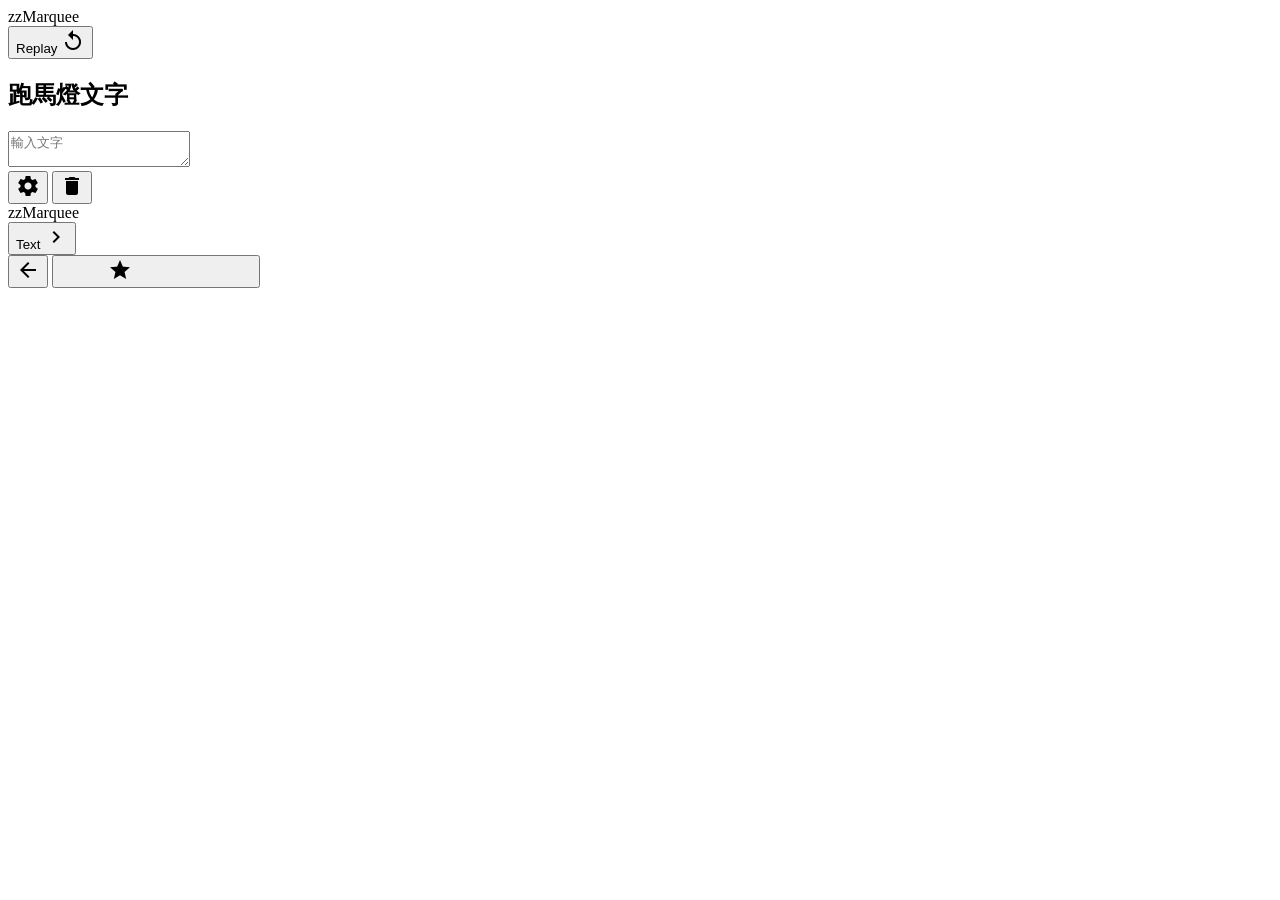
==== Dock.html @ 0f76aaec "Add files via upload" ====
<!DOCTYPE html>
<html lang="zh-TW">
<head>
    <meta charset="UTF-8">
    <meta name="viewport" content="width=device-width, initial-scale=1.0">
    <title>zzMarquee Dock</title>
    <link rel="preconnect" href="https://fonts.googleapis.com">
    <link rel="preconnect" href="https://fonts.gstatic.com" crossorigin>
    <link href="https://fonts.googleapis.com/css2?family=Noto+Sans+TC:wght@400;500&family=Geist:wght@500;700&display=swap" rel="stylesheet">
    <link href="https://fonts.googleapis.com/icon?family=Material+Icons" rel="stylesheet">
    <link rel="stylesheet" href="dock.css">
</head>
<body>
    <div class="app-container">
        <div class="page active" id="editPage">
            <header class="app-header">
                <div class="logo">
                    <div class="logo-icon"></div>
                    <span class="logo-text">zzMarquee</span>
                </div>
                <button class="header-btn primary" id="replayBtn">
                    Replay
                    <span class="material-icons">replay</span>
                </button>
            </header>

            <main class="main-content">
                <section class="input-section">
                    <h2 data-en="Text">跑馬燈文字</h2>
                    <textarea id="textInput" placeholder="輸入文字"></textarea>
                </section>
            </main>

            <footer class="app-footer">
                <div class="footer-left">
                    <button class="footer-btn" id="settingsBtn" title="設定">
                        <span class="material-icons">settings</span>
                    </button>
                    <button class="footer-btn" id="clearBtn" title="清除文字">
                        <span class="material-icons">delete</span>
                    </button>
                </div>
            </footer>
        </div>

        <div class="page" id="settingsPage">
            <header class="app-header">
                <div class="logo">
                    <div class="logo-icon"></div>
                    <span class="logo-text">zzMarquee</span>
                </div>
                <button class="header-btn secondary" id="setTextBtn">
                    Text
                    <span class="material-icons">chevron_right</span>
                </button>
            </header>

            <main class="main-content" id="settingsList"></main>

            <footer class="app-footer">
                <div class="footer-left">
                    <button class="footer-btn" id="backBtn" title="返回">
                        <span class="material-icons">arrow_back</span>
                    </button>
                    <button class="footer-btn" id="resetAllBtn" title="全部重置">
                        <span class="material-icons">restart_alt</span>
                    </button>
                </div>
            </footer>
        </div>
    </div>
    <script src="dock.js"></script>
</body>
</html>
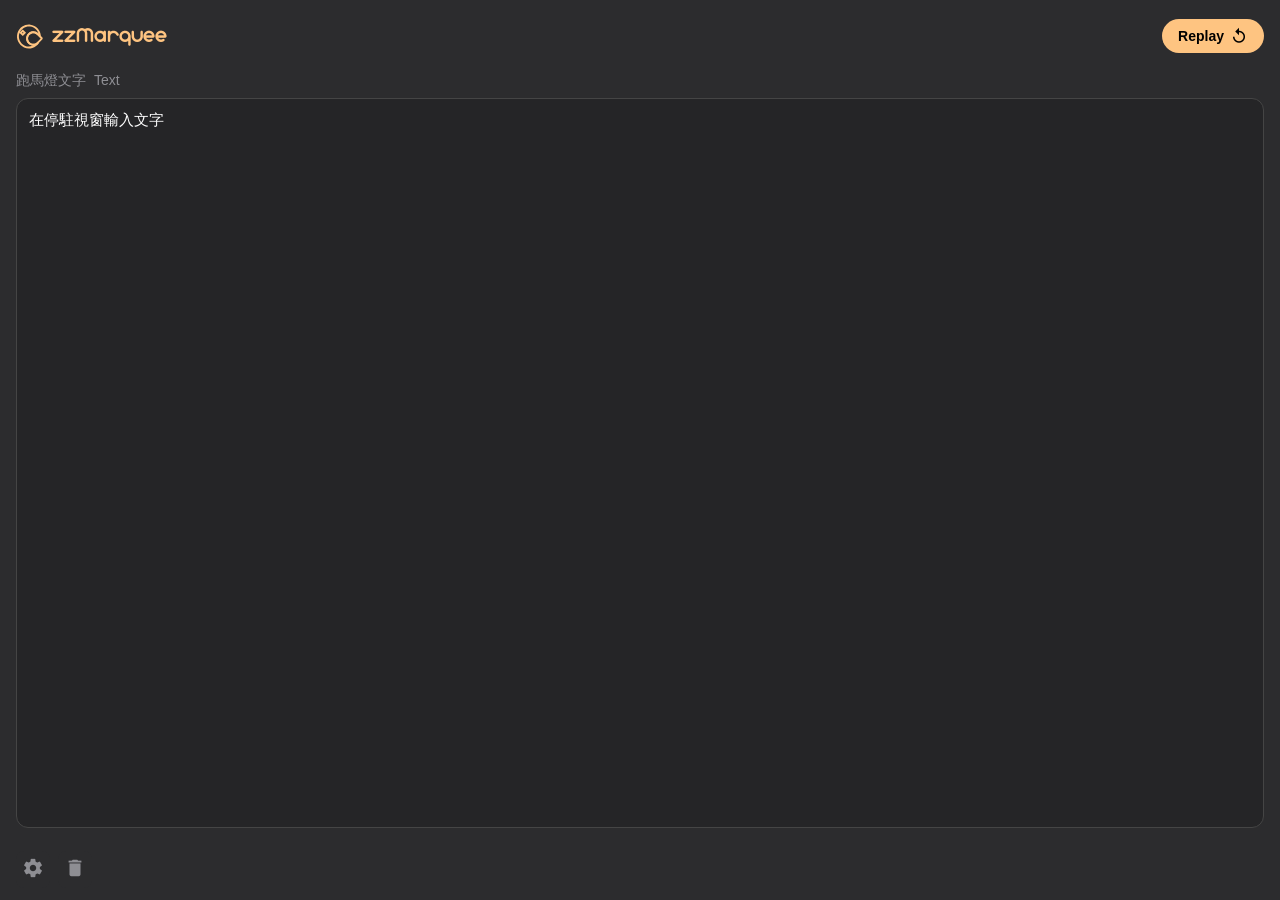
==== commit e48086aa: "Update Dock.html" ====
--- a/Dock.html
+++ b/Dock.html
@@ -8,7 +8,7 @@
     <link rel="preconnect" href="https://fonts.gstatic.com" crossorigin>
     <link href="https://fonts.googleapis.com/css2?family=Noto+Sans+TC:wght@400;500&family=Geist:wght@500;700&display=swap" rel="stylesheet">
     <link href="https://fonts.googleapis.com/icon?family=Material+Icons" rel="stylesheet">
-    <link rel="stylesheet" href="dock.css">
+    <link rel="stylesheet" href="Dock.css">
 </head>
 <body>
     <div class="app-container">
@@ -69,6 +69,6 @@
             </footer>
         </div>
     </div>
-    <script src="dock.js"></script>
+    <script src="Dock.js"></script>
 </body>
-</html>+</html>
--- a/Dock.css
+++ b/Dock.css
@@ -0,0 +1,277 @@
+@import url('./image.css');
+
+@font-face {
+    font-family: 'Rakque';
+    src: url('./media/Rakque.woff') format('woff');
+    font-weight: normal;
+    font-style: normal;
+}
+
+* { margin: 0; padding: 0; box-sizing: border-box; }
+
+body {
+    font-family: 'Noto Sans TC', sans-serif;
+    background: #2C2C2E;
+    color: #FFFFFF;
+    height: 100vh;
+    overflow: hidden;
+    user-select: none;
+}
+
+.app-container {
+    width: 100%;
+    height: 100vh;
+    position: relative;
+    min-width: 240px;
+}
+
+.page {
+    position: absolute;
+    inset: 0;
+    display: flex;
+    flex-direction: column;
+    opacity: 0;
+    pointer-events: none;
+    transform: translateX(100%);
+    transition: all 0.3s ease-in-out;
+    padding: 16px;
+}
+
+.page.active {
+    opacity: 1;
+    pointer-events: auto;
+    transform: translateX(0);
+}
+
+.page.slide-left { transform: translateX(-100%); }
+
+.app-header {
+    display: flex;
+    justify-content: space-between;
+    align-items: center;
+    margin-bottom: 16px;
+    min-height: 40px;
+    gap: 8px;
+}
+
+.logo {
+    display: flex;
+    align-items: center;
+    gap: 8px;
+}
+
+.logo-icon {
+    width: 28px;
+    height: 28px;
+    background-image: var(--svg-logo);
+    background-size: contain;
+    background-repeat: no-repeat;
+    background-position: center;
+}
+
+.logo-text {
+    font-family: 'Rakque', serif;
+    font-size: 20px;
+    color: #fec481;
+}
+
+.header-btn {
+    display: flex;
+    align-items: center;
+    gap: 6px;
+    padding: 8px 16px;
+    border: none;
+    border-radius: 24px;
+    font-family: 'Geist', sans-serif;
+    font-weight: 700;
+    font-size: 14px;
+    cursor: pointer;
+    transition: all 0.2s ease;
+}
+
+.header-btn.primary { background: #fec481; color: #000; }
+.header-btn.primary:hover { background: #fed49b; transform: translateY(-1px); }
+.header-btn.secondary { background: transparent; color: #fec481; border: 2px solid #fec481; }
+.header-btn.secondary:hover { background: rgba(254, 196, 129, 0.1); }
+.header-btn .material-icons { font-size: 18px; }
+
+.main-content {
+    flex: 1;
+    display: flex;
+    flex-direction: column;
+    gap: 12px;
+    padding-bottom: 56px;
+    overflow-y: auto;
+}
+
+.main-content::-webkit-scrollbar { width: 6px; }
+.main-content::-webkit-scrollbar-thumb { background: #454545; border-radius: 3px; }
+
+.input-section {
+    display: flex;
+    flex-direction: column;
+    gap: 8px;
+    flex: 1;
+}
+
+.input-section h2 {
+    font-weight: 500;
+    font-size: 14px;
+    color: #8E8E93;
+}
+
+.input-section h2::after {
+    content: attr(data-en);
+    font-family: 'Geist', sans-serif;
+    margin-left: 8px;
+}
+
+textarea {
+    width: 100%;
+    flex: 1;
+    min-height: 120px;
+    background: rgba(11, 11, 11, 0.2);
+    border: 1px solid #454545;
+    border-radius: 12px;
+    padding: 12px;
+    font-family: 'Noto Sans TC', sans-serif;
+    font-weight: 500;
+    font-size: 15px;
+    color: #FFF;
+    resize: none;
+    transition: border-color 0.2s ease;
+    user-select: text;
+}
+
+textarea:focus { outline: none; border-color: #fec481; }
+textarea::placeholder { color: #8E8E93; }
+
+.setting-item {
+    background: rgba(11, 11, 11, 0.2);
+    border: 1px solid #454545;
+    border-radius: 14px;
+    padding: 14px 16px;
+}
+
+.setting-item.hidden { display: none; }
+
+.setting-header {
+    display: flex;
+    justify-content: space-between;
+    align-items: center;
+    margin-bottom: 12px;
+    gap: 8px;
+}
+
+.setting-header h3 {
+    font-weight: 500;
+    font-size: 14px;
+    flex: 1;
+}
+
+.setting-header h3::after {
+    content: attr(data-en);
+    font-family: 'Geist', sans-serif;
+    color: #8E8E93;
+    margin-left: 8px;
+    font-size: 12px;
+}
+
+.setting-value {
+    font-family: 'Geist', sans-serif;
+    font-size: 13px;
+    color: #fec481;
+}
+
+.reset-btn {
+    background: none;
+    border: none;
+    color: #8E8E93;
+    cursor: pointer;
+    padding: 2px;
+    border-radius: 50%;
+    transition: all 0.2s ease;
+}
+
+.reset-btn:hover { background: rgba(255, 255, 255, 0.1); color: #FFF; }
+.reset-btn .material-icons { font-size: 18px; }
+
+input[type="range"] {
+    -webkit-appearance: none;
+    appearance: none;
+    width: 100%;
+    height: 4px;
+    border-radius: 2px;
+    background: #454545;
+    outline: none;
+    margin: 8px 0;
+}
+
+input[type="range"]::-webkit-slider-thumb {
+    -webkit-appearance: none;
+    appearance: none;
+    width: 20px;
+    height: 20px;
+    border-radius: 50%;
+    background: #fec481;
+    cursor: pointer;
+    border: none;
+    box-shadow: 0 2px 8px rgba(0, 0, 0, 0.3);
+    transition: transform 0.2s ease;
+}
+
+input[type="range"]::-webkit-slider-thumb:hover { transform: scale(1.1); }
+
+.seg {
+    display: flex;
+    flex-wrap: wrap;
+    gap: 6px;
+}
+
+.seg button {
+    flex: 1 1 auto;
+    background: transparent;
+    color: #8E8E93;
+    border: 1px solid #454545;
+    border-radius: 10px;
+    padding: 8px 10px;
+    font-family: 'Noto Sans TC', sans-serif;
+    font-size: 13px;
+    cursor: pointer;
+    transition: all 0.2s ease;
+}
+
+.seg button:hover { color: #FFF; border-color: #8E8E93; }
+.seg button.on { background: #fec481; color: #000; border-color: #fec481; font-weight: 500; }
+
+.app-footer {
+    position: absolute;
+    bottom: 12px;
+    left: 16px;
+    right: 16px;
+    display: flex;
+    justify-content: space-between;
+    align-items: center;
+    pointer-events: none;
+}
+
+.app-footer > * { pointer-events: auto; }
+
+.footer-left {
+    display: flex;
+    gap: 8px;
+    align-items: center;
+}
+
+.footer-btn {
+    background: #2C2C2E;
+    border: none;
+    color: #8E8E93;
+    cursor: pointer;
+    padding: 6px;
+    border-radius: 8px;
+    transition: all 0.2s ease;
+}
+
+.footer-btn:hover { background: rgba(255, 255, 255, 0.1); color: #FFF; }
+.footer-btn .material-icons { font-size: 22px; }
